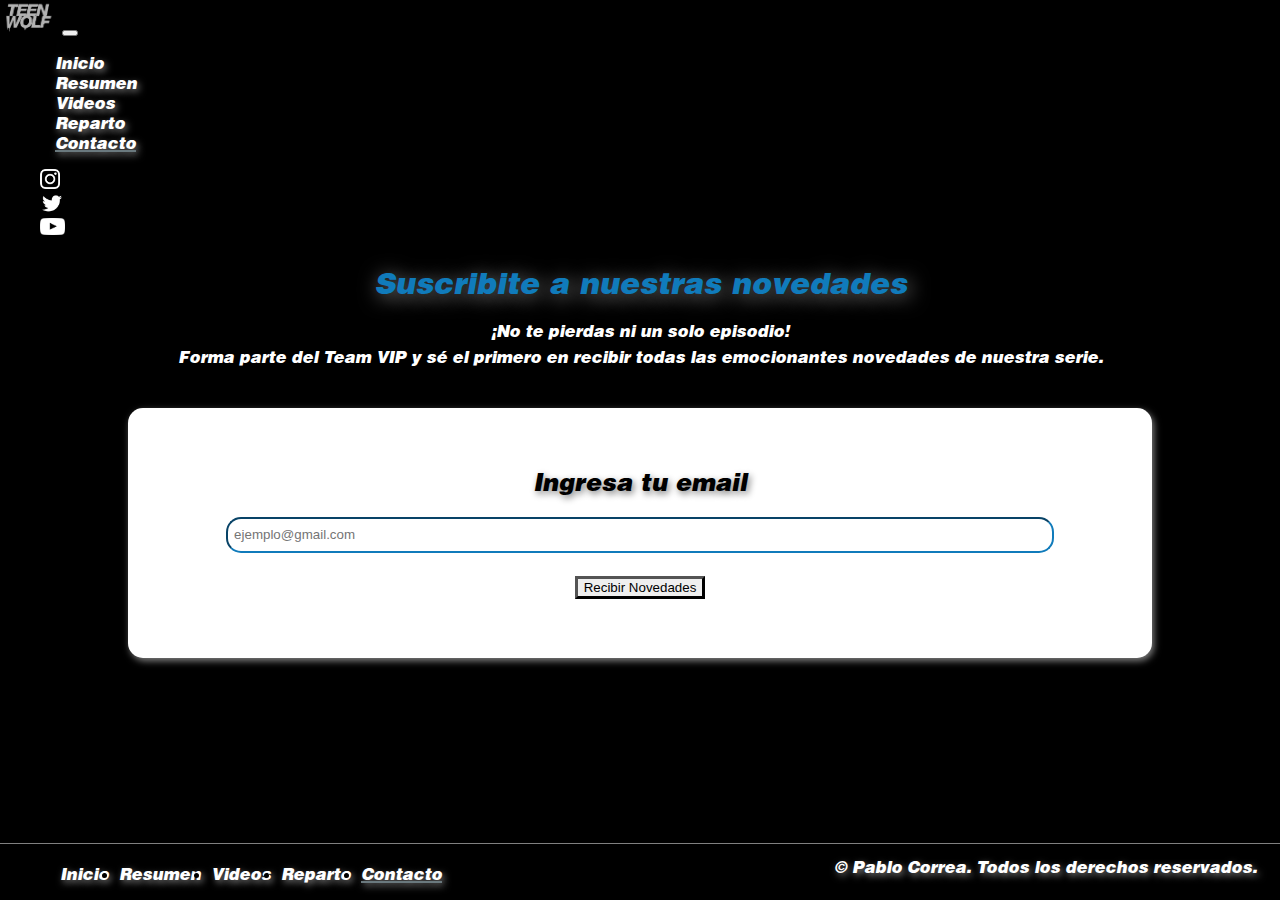
==== secciones/contacto.html @ ebb04ca1 "Incluyendo SASS" ====
<!DOCTYPE html>
<html lang="es">
<head>
    <meta charset="UTF-8">
    <meta name="viewport" content="width=device-width, initial-scale=1.0">
    <title>Teen Wolf | Contacto</title>
    <link rel="icon" type="image/png" href="../images/Teen-Wolf.png"/>
    <link href="https://cdn.jsdelivr.net/npm/bootstrap@5.3.0/dist/css/bootstrap.min.css" rel="stylesheet" integrity="sha384-9ndCyUaIbzAi2FUVXJi0CjmCapSmO7SnpJef0486qhLnuZ2cdeRhO02iuK6FUUVM" crossorigin="anonymous">
    <link rel="stylesheet" href="../styles/styles.css">
</head>
<body>
    
    <!-- Inicio del Navbar -->
    <header>
        <nav class="navbar navbar-expand-lg navbar-negro">
            <div class="container-fluid justify-content-between">
            <div class="d-flex navbar-hamburguesa">
                <a class="navbar-brand" href="../index.html"><img class="logo-navbar" src="../images/logos/logonav.png" alt="logo con letras blancas de la serie Teen Wolf"></a>
                <button class="navbar-toggler" type="button" data-toggle="collapse" data-target=".dual-navbar">
                    <span class="navbar-toggler-icon"></span>
                </button>
            </div>
            
            <div class="collapse navbar-collapse dual-navbar d-lg-flex justify-content-lg-end">
                <ul style="margin-left: 45px;" class="navbar-nav flex-column flex-lg-row d-lg-flex navbar-espaciado">
                    <li class="nav-item me-3 me-lg-1">
                        <a class="nav-link texto-navbar" href="../index.html">Inicio</a>
                    </li>
                    <li class="nav-item me-3 me-lg-1">
                        <a class="nav-link texto-navbar" href="resumen.html">Resumen</a>
                    </li>
                    <li class="nav-item me-3 me-lg-1">
                        <a class="nav-link texto-navbar" href="videos.html">Videos</a>
                    </li>
                    <li class="nav-item me-3 me-lg-1">
                        <a class="nav-link texto-navbar" href="reparto.html">Reparto</a>
                    </li>
                    <li class="nav-item me-3 me-lg-1">
                        <a class="nav-link texto-navbar nav-seleccionada" aria-current="page" href="#">Contacto</a>
                    </li>
                </ul>
            </div>
            
            <div class="collapse navbar-collapse dual-navbar d-lg-flex justify-content-lg-end">
                <ul style="margin-right: -7px;" class="navbar-nav just flex-row d-lg-flex">
                    <li class="nav-item me-3 me-lg-1">
                        <a target="_blank" class="nav-link red-social" href="https://www.instagram.com/teenwolf/"><img width="20px" height="20px" src="../images/logos/instagram.png" alt="Logo blanco de red social Instagram"></a>
                    </li>
                    <li style="margin-left: 2px;" class="nav-item me-3 me-lg-1">
                        <a target="_blank" class="nav-link red-social" href="https://twitter.com/MTVteenwolf"><img width="20px" height="20px" src="../images/logos/twitter.png" alt="Logo blanco de red social Twitter"></a>
                    </li>
                    <li class="nav-item me-3 me-lg-1">
                        <a target="_blank" class="nav-link red-social" href="https://www.youtube.com/@WolfWatch"><img class="logo-youtube" width="25px" height="17px" src="../images/logos/youtube.png" alt="Logo blanco de red social Youtube"></a>
                    </li>
                </ul>
            </div>  
            </div>
        </nav>
    </header>

    <main>

        <section class="container-fluid">
            <div style="margin-top: 25px;" class="row">
                <div class="col-12">
                    <h1 class="titulo-contacto"> Suscribite a nuestras novedades </h1>
                </div>
            </div>
            <div style="margin-top: 12px;" class="row">
                <div class="col-12">
                    <p class="subtitulo-contacto texto-blanco">¡No te pierdas ni un solo episodio!</p>
                </div>
            </div>
            <div class="row">
                <div class="col-12">
                    <p class="texto-contacto texto-blanco">Forma parte del <strong>Team VIP</strong> y sé el primero en recibir todas las emocionantes novedades de nuestra serie.</p>    
                </div>
            </div>
            <div class="row">
                <div class="col-2">

                </div>
                <div class="col-lg-8 form-contacto">
                    <form class="formulario" action="" method="">
                        <label class="titulo-formulario" for="">Ingresa tu email</label>
                        <input class="contenedor-email" type="email" name="email" id="email" placeholder=" ejemplo@gmail.com">
                        <button type="button" class="btn btn-primary boton-contacto">Recibir Novedades</button>
                    </form>
                </div>
                <div class="col-2">

                </div>
            </div>  
        </section>
    </main>

    <footer>
        <nav class="footer-item">
            <ul class="navbar-nav flex-row d-none d-lg-flex">
                <li style="margin-left: 20px; margin-right: 10px;" class="nav-item">
                    <a class="nav-link texto-navbar" href="../index.html">Inicio</a>
                </li>
                <li style="margin-right: 10px;" class="nav-item">
                    <a class="nav-link texto-navbar" href="resumen.html">Resumen</a>
                </li>
                <li style="margin-right: 10px;" class="nav-item">
                    <a class="nav-link texto-navbar" href="videos.html">Videos</a>
                </li>
                <li style="margin-right: 10px;" class="nav-item">
                    <a class="nav-link texto-navbar" href="reparto.html">Reparto</a>
                </li>
                <li style="margin-right: 10px;" class="nav-item">
                    <a class="nav-link nav-seleccionada texto-navbar" href="#">Contacto</a>
                </li>
            </ul>
        </nav>
        
        <p style="padding-right: 23px; margin-top: 9px;" class="texto-blanco footer-item"><em>© Pablo Correa. Todos los derechos reservados.</em></p>
    </footer>

    <script src="https://code.jquery.com/jquery-3.2.1.slim.min.js" integrity="sha384-KJ3o2DKtIkvYIK3UENzmM7KCkRr/rE9/Qpg6aAZGJwFDMVNA/GpGFF93hXpG5KkN" crossorigin="anonymous"></script>
    <script src="https://cdn.jsdelivr.net/npm/popper.js@1.12.9/dist/umd/popper.min.js" integrity="sha384-ApNbgh9B+Y1QKtv3Rn7W3mgPxhU9K/ScQsAP7hUibX39j7fakFPskvXusvfa0b4Q" crossorigin="anonymous"></script>
    <script src="https://cdn.jsdelivr.net/npm/bootstrap@4.0.0/dist/js/bootstrap.min.js" integrity="sha384-JZR6Spejh4U02d8jOt6vLEHfe/JQGiRRSQQxSfFWpi1MquVdAyjUar5+76PVCmYl" crossorigin="anonymous"></script>

</body>
</html>
---- styles/styles.css ----
@charset "UTF-8";
/* Variables */
/* Imports */
.boton-contacto {
  border: outset;
  border-color: black;
}

.boton-personaje {
  margin-top: 12px;
  background-color: white;
  border-radius: 8px;
  border: groove;
  height: 35px;
  color: black;
  font-weight: lighter;
  font-family: HelveticaBlack;
  font-size: 0.8rem;
}
.boton-personaje:hover {
  background-color: #333847;
  border-color: #000B11;
}

.texto-blanco {
  color: white !important;
}

.titulo-seccion {
  font-size: 1.6rem;
  font-weight: 100;
  text-shadow: 2px 3px 20px gray;
  text-align: center;
}

.texto-centrado {
  text-align: center;
}

.texto-navbar {
  color: white;
  text-decoration: none;
  font-size: 1rem;
  text-shadow: 2px 3px 7px gray;
}
.texto-navbar:hover {
  color: #8A2BE2;
}

.titulo-temporada {
  font-size: 1.3rem;
  font-weight: 100;
  text-shadow: 2px 3px 7px gray;
  padding-top: 20px;
}

.texto-temporada {
  font-size: 1rem;
  font-family: "Gill Sans", "Gill Sans MT", Calibri, "Trebuchet MS", sans-serif;
  font-weight: 100;
}

.texto-valoracion {
  font-size: 1.1rem;
  font-weight: 100;
  text-shadow: 2px 3px 7px gray;
}

.titulo-contacto {
  font-size: 1.85rem !important;
  font-weight: 100;
  text-shadow: 2px 3px 20px gray;
  text-align: center;
  color: #107BBB;
}

.subtitulo-contacto {
  text-align: center;
  font-size: 1rem;
  margin-top: 5px;
}

.texto-contacto {
  text-align: center;
  font-size: 1rem;
  margin-top: -10px;
}

.titulo-seccion-contacto {
  font-size: 1.85rem;
  font-weight: 100;
  text-shadow: 2px 3px 20px gray;
  text-align: center;
  color: #107BBB;
  align-items: center;
}

.titulo-formulario {
  font-size: 1.5rem;
  margin-top: 0px;
  margin-bottom: 20px;
  text-shadow: 2px 3px 7px gray;
}

.texto-imagen {
  color: white;
  font-size: 1.2rem;
}

/* Mixins */
@font-face {
  font-family: HelveticaBlack;
  src: url(../fuentes/Helvetica\ .Black\ Oblique.otf);
}
body {
  margin: 0px;
  background-color: black !important;
  font-family: HelveticaBlack !important;
}

html {
  font-size: 16px;
}

/* Estilos de NavBar */
.navbar-negro {
  background-color: black;
}

.navbar-toggler-icon {
  background-image: url("data:image/svg+xml,%3csvg xmlns='http://www.w3.org/2000/svg' viewBox='0 0 30 30'%3e%3cpath stroke='white' stroke-linecap='round' stroke-miterlimit='10' stroke-width='2' d='M4 7h22M4 15h22M4 23h22'/%3e%3c/svg%3e");
}

.logo-navbar {
  width: 57px;
  margin: -12px 0px;
}
.logo-navbar:hover {
  opacity: 0.7;
}

.red-social:hover {
  opacity: 0.7;
}

.nav-seleccionada {
  text-decoration: underline !important;
  text-decoration-color: #6A797E !important;
  text-decoration-thickness: 2px !important;
}

/* Fin de Estilos de NavBar */
/* Estilos del Footer */
footer {
  display: flex;
  justify-content: space-between;
  border-top: 0.1px ridge gray;
  position: fixed;
  bottom: 0;
  width: 100%;
  background-color: black;
}
footer nav ul {
  display: flex;
}
footer p {
  font-weight: 100;
  text-shadow: 2px 3px 7px gray;
}

.footer-item {
  padding-top: 4px;
}

/* Fin de Estilos del Footer */
/* Estilos de Temporadas */
.estrella-valoracion {
  color: blueviolet;
  font-size: 1.9rem;
  margin-top: -10px;
}

/* Fin de Estilos de Temporadas */
/* Estilos de Contacto */
.form-contacto {
  display: flex;
  justify-content: center;
}

.form-container {
  display: flex;
  justify-content: center;
}

.formulario {
  width: 80%;
  height: 250px;
  display: flex;
  flex-direction: column;
  justify-content: center;
  align-items: center;
  background-color: white;
  border-radius: 15px;
  box-shadow: 2px 3px 7px gray;
  margin-bottom: 75px;
  margin-top: 25px;
}

.contenedor-email {
  width: 80%;
  height: 30px;
  border-radius: 15px;
  margin-bottom: 23px;
  border-color: #107BBB;
}

/* Fin de Estilos de Contacto */
/* Estilos de Reparto */
.caja-texto-imagen {
  display: none;
  position: absolute;
  top: 480px;
  left: 60px;
}

.caja-imagen-personaje {
  border-radius: 15px;
}

.imagen-personaje {
  border-radius: 20px;
}

.personajes {
  display: flex;
  margin-bottom: 15px;
  justify-content: space-around;
}

.caja-personaje {
  height: 400px;
  display: flex;
  flex-direction: column;
  justify-content: center;
  align-items: center;
  text-align: center;
  border-radius: 10px;
  background-color: #001632;
  border: 0.2px ridge white;
  box-shadow: 2px 3px 10px gray;
}

.link-personaje {
  text-decoration: none;
  color: black;
}

/* Fin de Estilos de Reparto */
.logo-youtube {
  margin-top: 1px;
}

.redes-sociales {
  float: right;
}

.caja-flex {
  display: flex;
}

.fullHeight {
  position: absolute;
  top: 0;
  bottom: 0;
}

@media screen and (max-width: 991px) {
  footer {
    justify-content: center;
  }
  .navbar-hamburguesa {
    width: 100%;
    display: flex;
    justify-content: space-between;
  }
  .navbar-espaciado {
    padding-left: 0px;
  }
}
@media screen and (max-width: 600px) {
  html {
    font-size: 12px;
  }
  .tamaño-video {
    width: 100%;
    height: 250px;
  }
  .video-grande {
    width: 100%;
    height: 250px;
  }
  .video-centrado {
    text-align: center;
  }
}
@media screen and (min-width: 601px) and (max-width: 991px) {
  html {
    font-size: 13px;
  }
}
@media screen and (min-width: 601px) {
  .tamaño-video {
    width: 100%;
    height: 370px;
  }
}
@media screen and (min-width: 991px) {
  .video-grande {
    width: 60%;
    height: 400px;
  }
  .video-grande-centrado {
    text-align: center;
  }
  .navbar-espaciado {
    padding-left: 10px;
  }
}

/*# sourceMappingURL=styles.css.map */
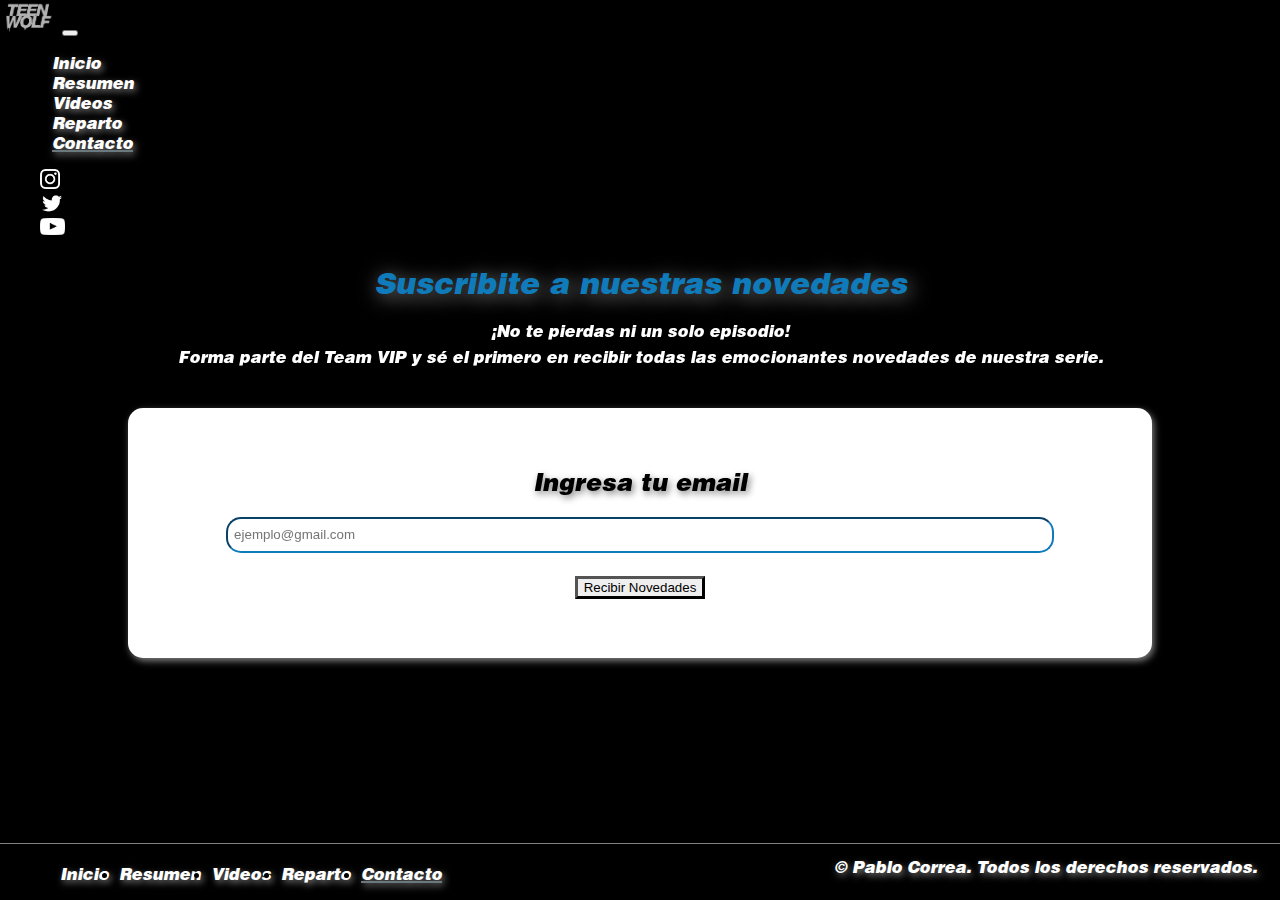
==== commit f35de703: "Animaciones agregadas" ====
--- a/secciones/contacto.html
+++ b/secciones/contacto.html
@@ -7,6 +7,8 @@
     <link rel="icon" type="image/png" href="../images/Teen-Wolf.png"/>
     <link href="https://cdn.jsdelivr.net/npm/bootstrap@5.3.0/dist/css/bootstrap.min.css" rel="stylesheet" integrity="sha384-9ndCyUaIbzAi2FUVXJi0CjmCapSmO7SnpJef0486qhLnuZ2cdeRhO02iuK6FUUVM" crossorigin="anonymous">
     <link rel="stylesheet" href="../styles/styles.css">
+    <link rel="stylesheet" href="https://cdnjs.cloudflare.com/ajax/libs/animate.css/4.1.1/animate.min.css"/>
+    <link href="https://unpkg.com/aos@2.3.1/dist/aos.css" rel="stylesheet">
 </head>
 <body>
     
@@ -22,7 +24,7 @@
             </div>
             
             <div class="collapse navbar-collapse dual-navbar d-lg-flex justify-content-lg-end">
-                <ul style="margin-left: 45px;" class="navbar-nav flex-column flex-lg-row d-lg-flex navbar-espaciado">
+                <ul class="navbar-nav flex-column flex-lg-row d-lg-flex navbar-secciones">
                     <li class="nav-item me-3 me-lg-1">
                         <a class="nav-link texto-navbar" href="../index.html">Inicio</a>
                     </li>
@@ -62,21 +64,21 @@
 
         <section class="container-fluid">
             <div style="margin-top: 25px;" class="row">
-                <div class="col-12">
+                <div class="col-12 animate__animated animate__zoomIn">
                     <h1 class="titulo-contacto"> Suscribite a nuestras novedades </h1>
                 </div>
             </div>
-            <div style="margin-top: 12px;" class="row">
+            <div data-aos-duration="1500" data-aos="fade-up" style="margin-top: 12px;" class="row">
                 <div class="col-12">
                     <p class="subtitulo-contacto texto-blanco">¡No te pierdas ni un solo episodio!</p>
                 </div>
             </div>
-            <div class="row">
+            <div data-aos-duration="1500" data-aos="fade-up" class="row">
                 <div class="col-12">
                     <p class="texto-contacto texto-blanco">Forma parte del <strong>Team VIP</strong> y sé el primero en recibir todas las emocionantes novedades de nuestra serie.</p>    
                 </div>
             </div>
-            <div class="row">
+            <div data-aos-duration="1500" data-aos="fade-up" class="row">
                 <div class="col-2">
 
                 </div>
@@ -121,6 +123,10 @@
     <script src="https://code.jquery.com/jquery-3.2.1.slim.min.js" integrity="sha384-KJ3o2DKtIkvYIK3UENzmM7KCkRr/rE9/Qpg6aAZGJwFDMVNA/GpGFF93hXpG5KkN" crossorigin="anonymous"></script>
     <script src="https://cdn.jsdelivr.net/npm/popper.js@1.12.9/dist/umd/popper.min.js" integrity="sha384-ApNbgh9B+Y1QKtv3Rn7W3mgPxhU9K/ScQsAP7hUibX39j7fakFPskvXusvfa0b4Q" crossorigin="anonymous"></script>
     <script src="https://cdn.jsdelivr.net/npm/bootstrap@4.0.0/dist/js/bootstrap.min.js" integrity="sha384-JZR6Spejh4U02d8jOt6vLEHfe/JQGiRRSQQxSfFWpi1MquVdAyjUar5+76PVCmYl" crossorigin="anonymous"></script>
+    <script src="https://unpkg.com/aos@2.3.1/dist/aos.js"></script>
+    <script>
+        AOS.init();
+    </script>
 
 </body>
 </html>--- a/styles/styles.css
+++ b/styles/styles.css
@@ -20,6 +20,7 @@
 .boton-personaje:hover {
   background-color: #333847;
   border-color: #000B11;
+  transition: background-color 0.5s, border-color 0.5s;
 }
 
 .texto-blanco {
@@ -45,6 +46,7 @@
 }
 .texto-navbar:hover {
   color: #8A2BE2;
+  transition: color 0.7s;
 }
 
 .titulo-temporada {
@@ -137,10 +139,14 @@
 }
 .logo-navbar:hover {
   opacity: 0.7;
+  transform: rotate(360deg);
+  transition: transform 0.9s;
 }
 
 .red-social:hover {
   opacity: 0.7;
+  transform: rotate(360deg);
+  transition: transform 1s;
 }
 
 .nav-seleccionada {
@@ -286,6 +292,9 @@
   .navbar-espaciado {
     padding-left: 0px;
   }
+  .navbar-secciones {
+    padding-left: 0px;
+  }
 }
 @media screen and (max-width: 600px) {
   html {
@@ -323,7 +332,10 @@
     text-align: center;
   }
   .navbar-espaciado {
-    padding-left: 10px;
+    padding-left: 30px;
+  }
+  .navbar-secciones {
+    padding-left: 52px;
   }
 }
 
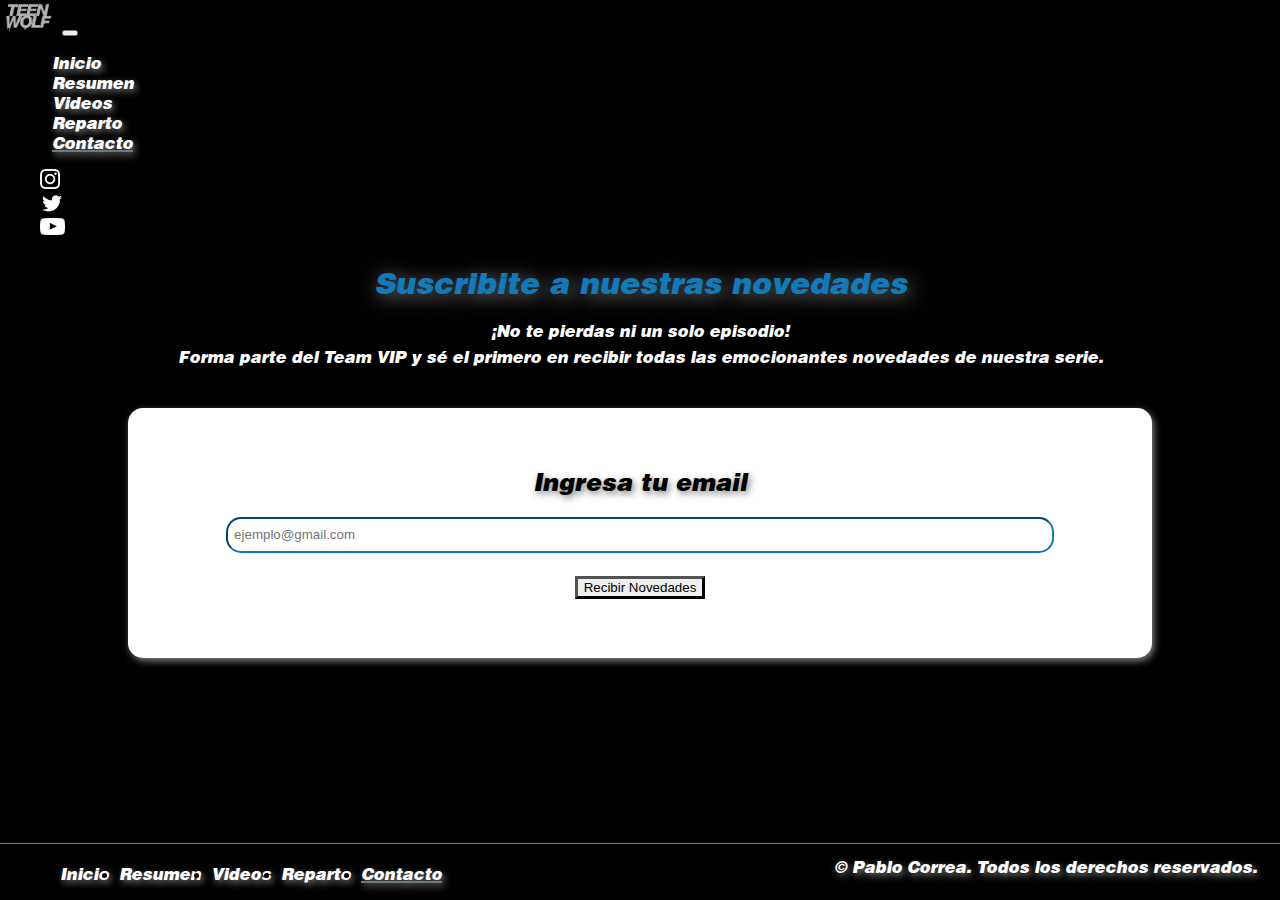
==== commit f0425dce: "cambios en animaciones" ====
--- a/secciones/contacto.html
+++ b/secciones/contacto.html
@@ -68,17 +68,17 @@
                     <h1 class="titulo-contacto"> Suscribite a nuestras novedades </h1>
                 </div>
             </div>
-            <div data-aos-duration="1500" data-aos="fade-up" style="margin-top: 12px;" class="row">
-                <div class="col-12">
+            <div style="margin-top: 12px;" class="row">
+                <div class="col-12 animate__animated animate__zoomIn">
                     <p class="subtitulo-contacto texto-blanco">¡No te pierdas ni un solo episodio!</p>
                 </div>
             </div>
-            <div data-aos-duration="1500" data-aos="fade-up" class="row">
-                <div class="col-12">
+            <div class="row">
+                <div class="col-12 animate__animated animate__zoomIn">
                     <p class="texto-contacto texto-blanco">Forma parte del <strong>Team VIP</strong> y sé el primero en recibir todas las emocionantes novedades de nuestra serie.</p>    
                 </div>
             </div>
-            <div data-aos-duration="1500" data-aos="fade-up" class="row">
+            <div class="row animate__animated animate__zoomIn">
                 <div class="col-2">
 
                 </div>
--- a/styles/styles.css
+++ b/styles/styles.css
@@ -4,6 +4,14 @@
 .boton-contacto {
   border: outset;
   border-color: black;
+}
+.boton-contacto:hover {
+  transform: scale(1.05);
+  transition: transform 0.5s;
+}
+.boton-contacto:not(:hover) {
+  transform: scale(1);
+  transition: transform 0.5s;
 }
 
 .boton-personaje {
@@ -20,7 +28,12 @@
 .boton-personaje:hover {
   background-color: #333847;
   border-color: #000B11;
-  transition: background-color 0.5s, border-color 0.5s;
+  transform: scale(1.09);
+  transition: background-color 0.5s, border-color 0.5s, transform 0.5s;
+}
+.boton-personaje:not(:hover) {
+  transform: scale(1);
+  transition: transform 0.5s;
 }
 
 .texto-blanco {
@@ -46,7 +59,13 @@
 }
 .texto-navbar:hover {
   color: #8A2BE2;
-  transition: color 0.7s;
+  transform: scale(1.15);
+  transition: color 0.5s, transform 0.5s;
+}
+.texto-navbar:not(:hover) {
+  color: white;
+  transform: scale(1);
+  transition: color 0.5s, transform 0.5s;
 }
 
 .titulo-temporada {
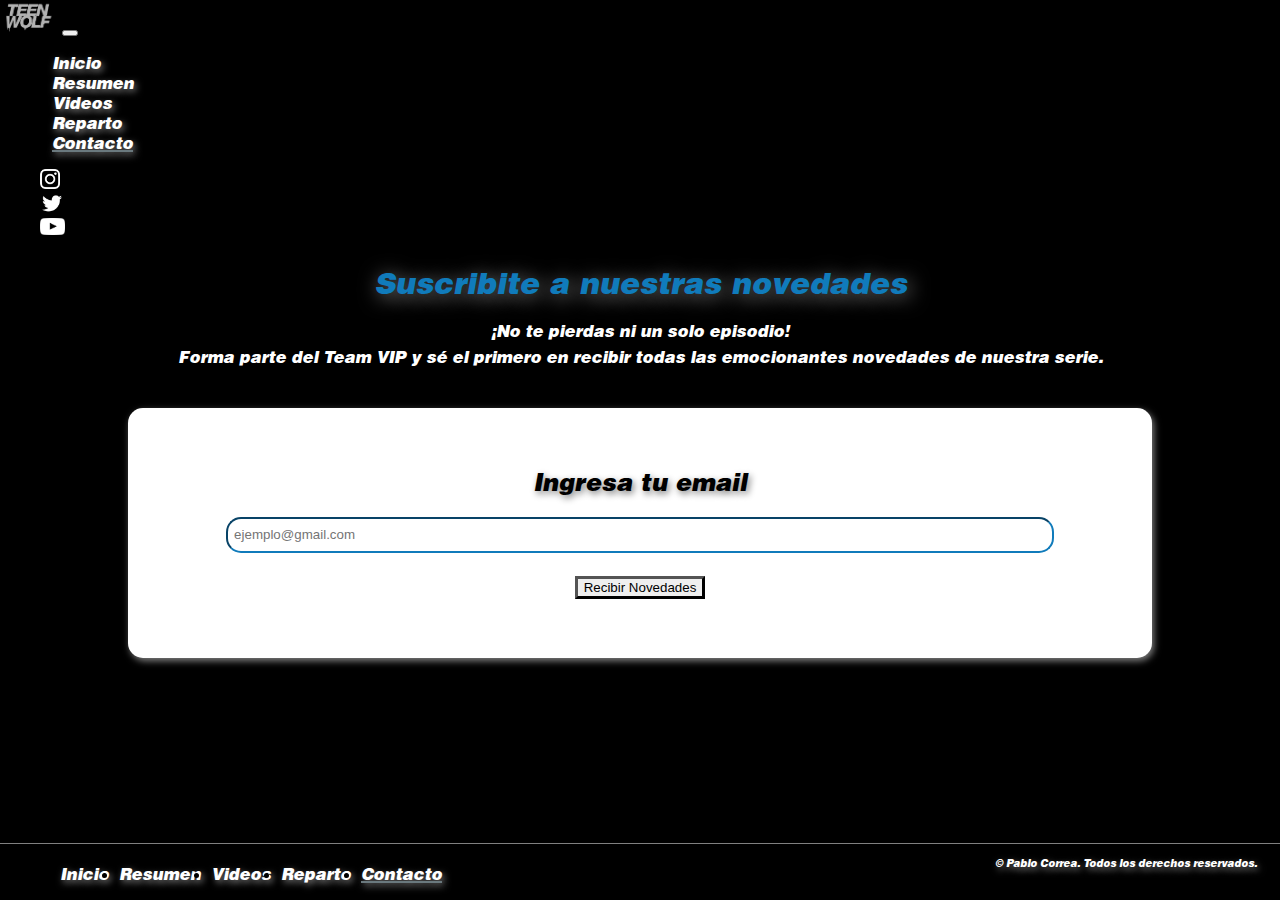
==== commit f8ff08fc: "tamaño letra mobile" ====
--- a/secciones/contacto.html
+++ b/secciones/contacto.html
@@ -3,6 +3,8 @@
 <head>
     <meta charset="UTF-8">
     <meta name="viewport" content="width=device-width, initial-scale=1.0">
+    <meta name="description" content="Sección de la página donde se puede realizar una subscripción a un amplio contenido exclusivo de la serie. Las novedades son enviadas vía email, ¡se el primero en enterarte!">
+    <meta name="keywords" content="TeenWolf, WereWolf, Fantasía, Serie, Suspenso, Acción, Poderes, Sobrenatural, Adolescentes, Manada, Romance, Mordida, Aventura, Lucha, Supervivencia, Novedades, Vip, Mail, Exclusivo, Privado">
     <title>Teen Wolf | Contacto</title>
     <link rel="icon" type="image/png" href="../images/Teen-Wolf.png"/>
     <link href="https://cdn.jsdelivr.net/npm/bootstrap@5.3.0/dist/css/bootstrap.min.css" rel="stylesheet" integrity="sha384-9ndCyUaIbzAi2FUVXJi0CjmCapSmO7SnpJef0486qhLnuZ2cdeRhO02iuK6FUUVM" crossorigin="anonymous">
@@ -117,7 +119,7 @@
             </ul>
         </nav>
         
-        <p style="padding-right: 23px; margin-top: 9px;" class="texto-blanco footer-item"><em>© Pablo Correa. Todos los derechos reservados.</em></p>
+        <p style="font-size: 10px; padding-right: 23px; margin-top: 9px;" class="texto-blanco footer-item"><em>© Pablo Correa. Todos los derechos reservados.</em></p>
     </footer>
 
     <script src="https://code.jquery.com/jquery-3.2.1.slim.min.js" integrity="sha384-KJ3o2DKtIkvYIK3UENzmM7KCkRr/rE9/Qpg6aAZGJwFDMVNA/GpGFF93hXpG5KkN" crossorigin="anonymous"></script>
--- a/styles/styles.css
+++ b/styles/styles.css
@@ -1,6 +1,38 @@
 @charset "UTF-8";
-/* Variables */
+/* Mixins */
 /* Imports */
+/* Variables */ /* Estilos de NavBar */
+.navbar-negro {
+  background-color: black;
+}
+
+.navbar-toggler-icon {
+  background-image: url("data:image/svg+xml,%3csvg xmlns='http://www.w3.org/2000/svg' viewBox='0 0 30 30'%3e%3cpath stroke='white' stroke-linecap='round' stroke-miterlimit='10' stroke-width='2' d='M4 7h22M4 15h22M4 23h22'/%3e%3c/svg%3e");
+}
+
+.logo-navbar {
+  width: 57px;
+  margin: -12px 0px;
+}
+.logo-navbar:hover {
+  opacity: 0.7;
+  transform: rotate(360deg);
+  transition: transform 0.9s;
+}
+
+.red-social:hover {
+  opacity: 0.7;
+  transform: rotate(360deg);
+  transition: transform 1s;
+}
+
+.nav-seleccionada {
+  text-decoration: underline !important;
+  text-decoration-color: #6A797E !important;
+  text-decoration-thickness: 2px !important;
+}
+
+/* Fin de Estilos de NavBar */
 .boton-contacto {
   border: outset;
   border-color: black;
@@ -128,84 +160,14 @@
   font-size: 1.2rem;
 }
 
-/* Mixins */
-@font-face {
-  font-family: HelveticaBlack;
-  src: url(../fuentes/Helvetica\ .Black\ Oblique.otf);
-}
-body {
-  margin: 0px;
-  background-color: black !important;
-  font-family: HelveticaBlack !important;
-}
-
-html {
-  font-size: 16px;
-}
-
-/* Estilos de NavBar */
-.navbar-negro {
-  background-color: black;
-}
-
-.navbar-toggler-icon {
-  background-image: url("data:image/svg+xml,%3csvg xmlns='http://www.w3.org/2000/svg' viewBox='0 0 30 30'%3e%3cpath stroke='white' stroke-linecap='round' stroke-miterlimit='10' stroke-width='2' d='M4 7h22M4 15h22M4 23h22'/%3e%3c/svg%3e");
-}
-
-.logo-navbar {
-  width: 57px;
-  margin: -12px 0px;
-}
-.logo-navbar:hover {
-  opacity: 0.7;
-  transform: rotate(360deg);
-  transition: transform 0.9s;
-}
-
-.red-social:hover {
-  opacity: 0.7;
-  transform: rotate(360deg);
-  transition: transform 1s;
-}
-
-.nav-seleccionada {
-  text-decoration: underline !important;
-  text-decoration-color: #6A797E !important;
-  text-decoration-thickness: 2px !important;
-}
-
-/* Fin de Estilos de NavBar */
-/* Estilos del Footer */
-footer {
-  display: flex;
-  justify-content: space-between;
-  border-top: 0.1px ridge gray;
-  position: fixed;
-  bottom: 0;
-  width: 100%;
-  background-color: black;
-}
-footer nav ul {
-  display: flex;
-}
-footer p {
-  font-weight: 100;
-  text-shadow: 2px 3px 7px gray;
-}
-
-.footer-item {
-  padding-top: 4px;
-}
-
-/* Fin de Estilos del Footer */
-/* Estilos de Temporadas */
+/* Estilos de Resumen */
 .estrella-valoracion {
   color: blueviolet;
   font-size: 1.9rem;
   margin-top: -10px;
 }
 
-/* Fin de Estilos de Temporadas */
+/* Fin de Estilos de Resumen */
 /* Estilos de Contacto */
 .form-contacto {
   display: flex;
@@ -281,6 +243,43 @@
 }
 
 /* Fin de Estilos de Reparto */
+@font-face {
+  font-family: HelveticaBlack;
+  src: url(../fuentes/Helvetica\ .Black\ Oblique.otf);
+}
+body {
+  margin: 0px;
+  background-color: black !important;
+  font-family: HelveticaBlack !important;
+}
+
+html {
+  font-size: 16px;
+}
+
+/* Estilos del Footer */
+footer {
+  display: flex;
+  justify-content: space-between;
+  border-top: 0.1px ridge gray;
+  position: fixed;
+  bottom: 0;
+  width: 100%;
+  background-color: black;
+}
+footer nav ul {
+  display: flex;
+}
+footer p {
+  font-weight: 100;
+  text-shadow: 2px 3px 7px gray;
+}
+
+.footer-item {
+  padding-top: 4px;
+}
+
+/* Fin de Estilos del Footer */
 .logo-youtube {
   margin-top: 1px;
 }
@@ -317,7 +316,7 @@
 }
 @media screen and (max-width: 600px) {
   html {
-    font-size: 12px;
+    font-size: 13px;
   }
   .tamaño-video {
     width: 100%;
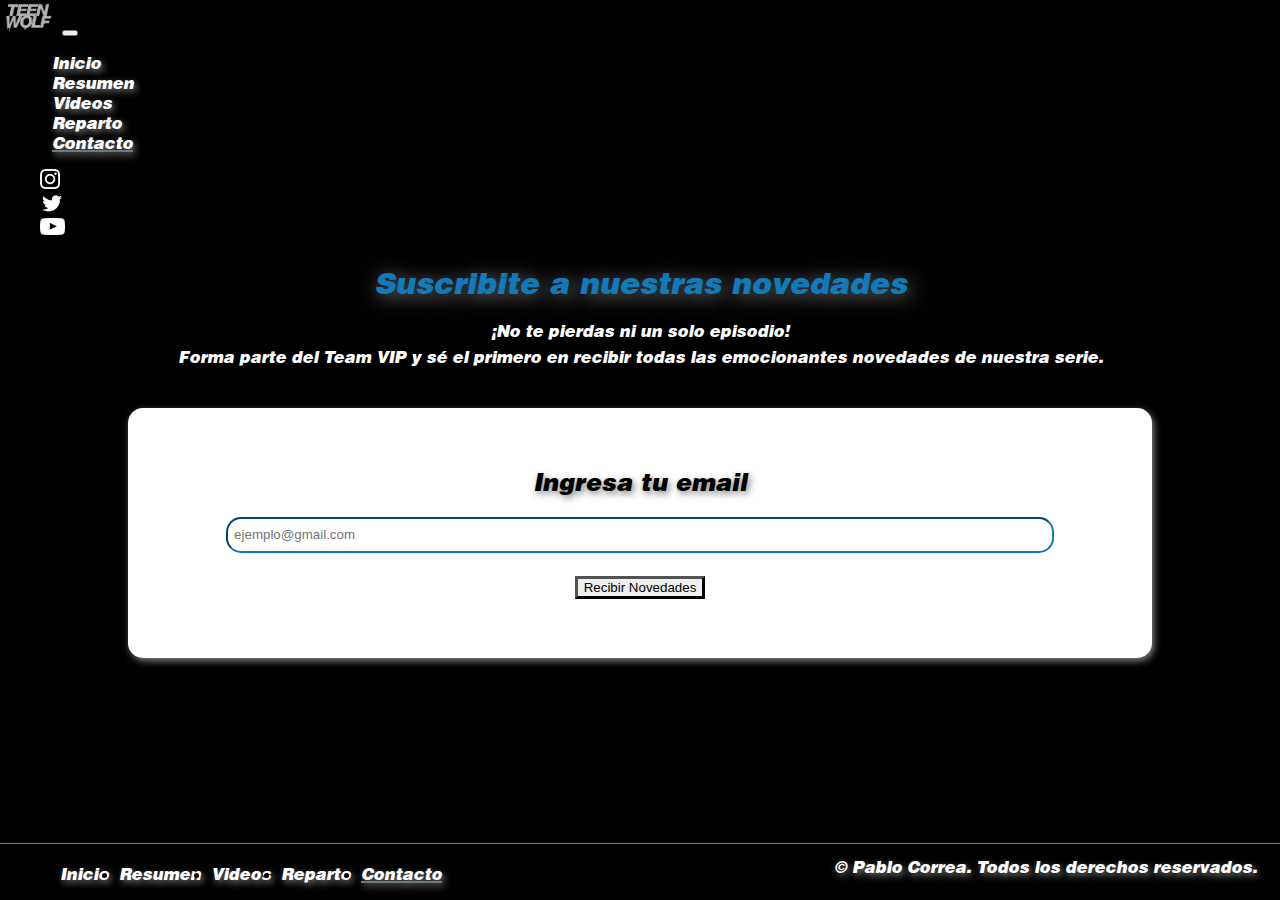
==== commit f03048df: "arreglo" ====
--- a/secciones/contacto.html
+++ b/secciones/contacto.html
@@ -119,7 +119,7 @@
             </ul>
         </nav>
         
-        <p style="font-size: 10px; padding-right: 23px; margin-top: 9px;" class="texto-blanco footer-item"><em>© Pablo Correa. Todos los derechos reservados.</em></p>
+        <p style="padding-right: 23px; margin-top: 9px;" class="texto-blanco footer-item"><em>© Pablo Correa. Todos los derechos reservados.</em></p>
     </footer>
 
     <script src="https://code.jquery.com/jquery-3.2.1.slim.min.js" integrity="sha384-KJ3o2DKtIkvYIK3UENzmM7KCkRr/rE9/Qpg6aAZGJwFDMVNA/GpGFF93hXpG5KkN" crossorigin="anonymous"></script>
--- a/styles/styles.css
+++ b/styles/styles.css
@@ -329,6 +329,9 @@
   .video-centrado {
     text-align: center;
   }
+  .footer-item {
+    font-size: 10px;
+  }
 }
 @media screen and (min-width: 601px) and (max-width: 991px) {
   html {
